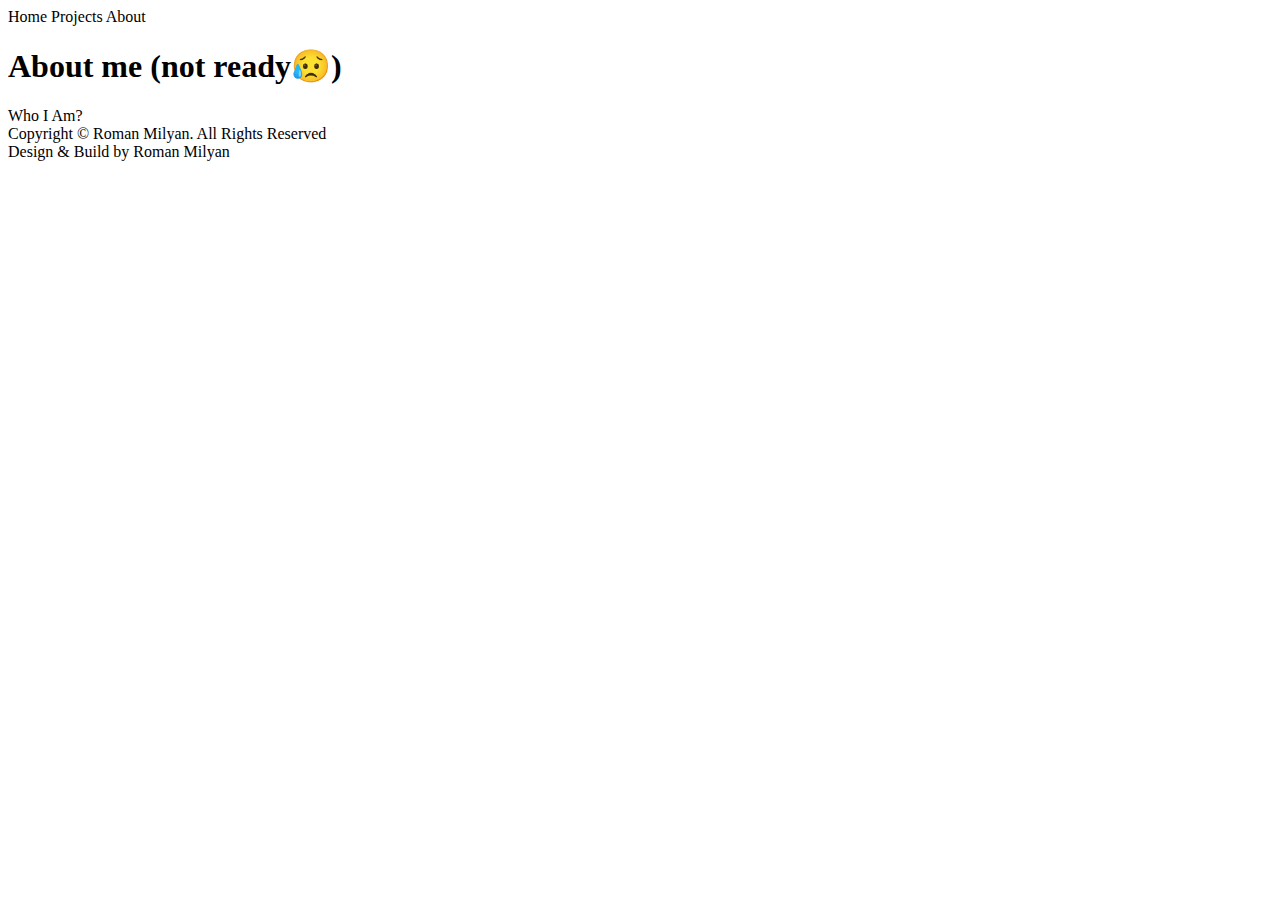
==== about/index.html @ 4f92d5f6 "Create index.html" ====
<!DOCTYPE html>
<html lang="en">
<head>
    <meta charset="UTF-8">
    <meta http-equiv="X-UA-Compatible" content="IE=edge">
    <link rel="preconnect" href="https://fonts.googleapis.com">
    <link rel="preconnect" href="https://fonts.gstatic.com" crossorigin>
    <link href="https://fonts.googleapis.com/css2?family=Montserrat:wght@600&display=swap" rel="stylesheet">
    <title>Roman Milyan`s - Web Developer Portfolio - Home</title>
    <link rel="stylesheet" href="style.css">
</head>
<body>
    <header class="header">
        <div class="header_btnrow">
        <span class="header_btn" id="header_home">Home</span>
        <span class="header_btn" id="header_projects">Projects</span>
        <span class="header_btn_selected" id="header_about">About</span>
    </div>
    </header>
    <div class="pg1">
        <h1 class="page_title">About me (not ready😥)</h1>
        <div class="left_textblock">
            <div class="textblock_title">Who I Am?</div>
        </div>
    <div class="copyright_block">
        <div class="copyright">Copyright © Roman Milyan. All Rights Reserved</div>
        <div class="copyright">Design & Build by Roman Milyan</div>
    </div>
</div>
    <script src="script.js"></script>
</body>
</html>
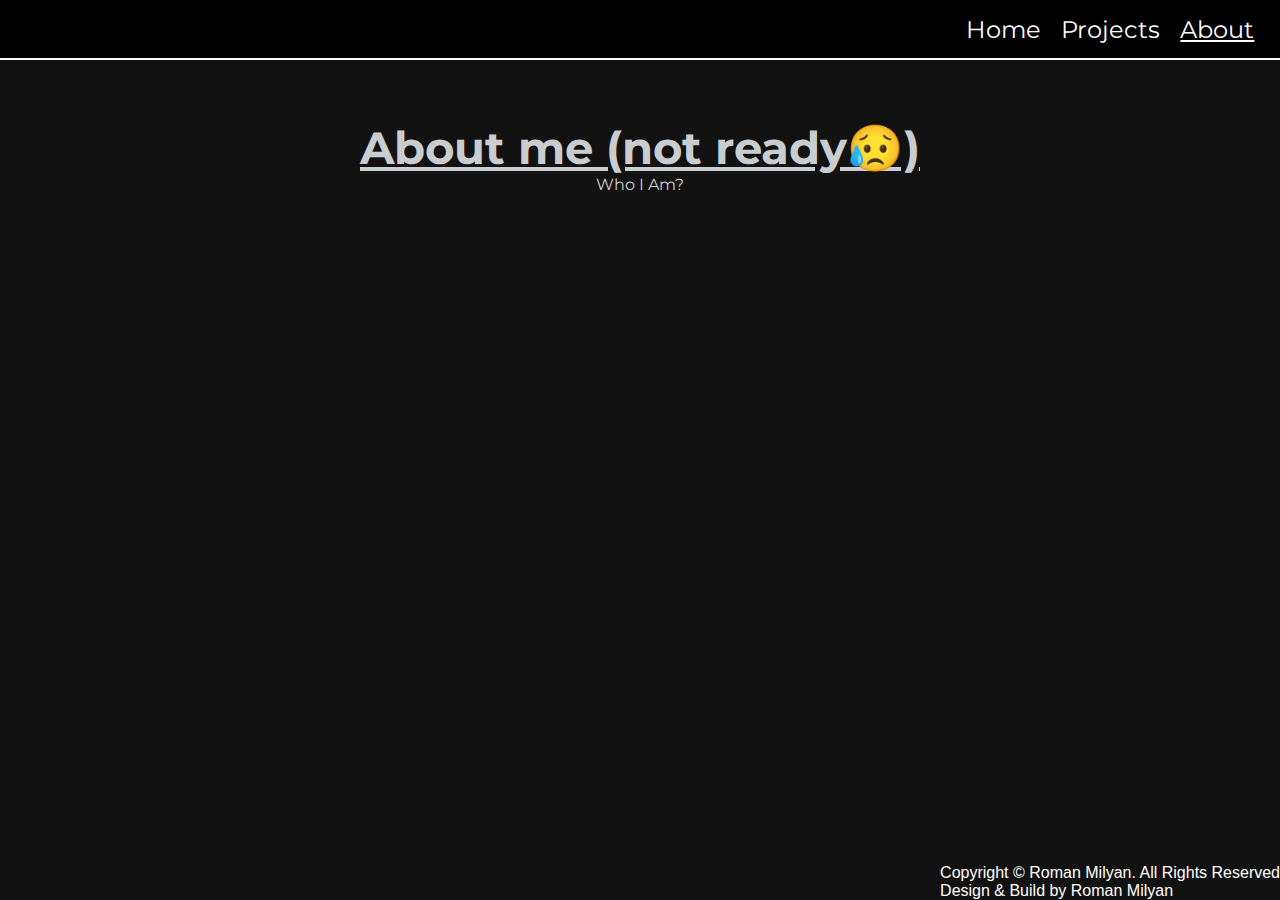
==== commit 5805ea33: "Add files via upload" ====
--- a/about/index.html
+++ b/about/index.html
@@ -1,32 +1,32 @@
-<!DOCTYPE html>
-<html lang="en">
-<head>
-    <meta charset="UTF-8">
-    <meta http-equiv="X-UA-Compatible" content="IE=edge">
-    <link rel="preconnect" href="https://fonts.googleapis.com">
-    <link rel="preconnect" href="https://fonts.gstatic.com" crossorigin>
-    <link href="https://fonts.googleapis.com/css2?family=Montserrat:wght@600&display=swap" rel="stylesheet">
-    <title>Roman Milyan`s - Web Developer Portfolio - Home</title>
-    <link rel="stylesheet" href="style.css">
-</head>
-<body>
-    <header class="header">
-        <div class="header_btnrow">
-        <span class="header_btn" id="header_home">Home</span>
-        <span class="header_btn" id="header_projects">Projects</span>
-        <span class="header_btn_selected" id="header_about">About</span>
-    </div>
-    </header>
-    <div class="pg1">
-        <h1 class="page_title">About me (not ready😥)</h1>
-        <div class="left_textblock">
-            <div class="textblock_title">Who I Am?</div>
-        </div>
-    <div class="copyright_block">
-        <div class="copyright">Copyright © Roman Milyan. All Rights Reserved</div>
-        <div class="copyright">Design & Build by Roman Milyan</div>
-    </div>
-</div>
-    <script src="script.js"></script>
-</body>
-</html>
+<!DOCTYPE html>
+<html lang="en">
+<head>
+    <meta charset="UTF-8">
+    <meta http-equiv="X-UA-Compatible" content="IE=edge">
+    <link rel="preconnect" href="https://fonts.googleapis.com">
+    <link rel="preconnect" href="https://fonts.gstatic.com" crossorigin>
+    <link href="https://fonts.googleapis.com/css2?family=Montserrat:wght@600&display=swap" rel="stylesheet">
+    <title>Roman Milyan`s - Web Developer Portfolio - Home</title>
+    <link rel="stylesheet" href="style.css">
+</head>
+<body>
+    <header class="header">
+        <div class="header_btnrow">
+        <span class="header_btn" id="header_home">Home</span>
+        <span class="header_btn" id="header_projects">Projects</span>
+        <span class="header_btn_selected" id="header_about">About</span>
+    </div>
+    </header>
+    <div class="pg1">
+        <h1 class="page_title">About me (not ready😥)</h1>
+        <div class="left_textblock">
+            <div class="textblock_title">Who I Am?</div>
+        </div>
+    <div class="copyright_block">
+        <div class="copyright">Copyright © Roman Milyan. All Rights Reserved</div>
+        <div class="copyright">Design & Build by Roman Milyan</div>
+    </div>
+</div>
+    <script src="script.js"></script>
+</body>
+</html>--- a/about/style.css
+++ b/about/style.css
@@ -0,0 +1,80 @@
+*{
+    margin: 0;
+    padding: 0;
+    box-sizing: border-box;
+}
+body{
+    background-color: #131212;
+}
+.pg1{
+    width: 100%;
+    height: 100vh;
+    display: flex;
+    align-items: center;
+    flex-direction: column;
+}
+.header{
+    width: 100%;
+    height: 60px;
+    background-color: black;
+    position: fixed;
+    border-bottom: #fff 2px solid;
+}
+
+.header_btn_selected{
+    color: #fff;
+    margin-left: 20px;
+    cursor: default;
+    user-select: none;
+    text-decoration: underline;
+}
+.header_btn{
+    color: #fff;
+    margin-left: 20px;
+    cursor: pointer;
+    user-select: none;
+    transition: 0.5s;
+}
+.header_btn:hover{
+    text-decoration: underline;
+}
+.header_btnrow{
+    float: right;
+    font-size: 18pt;
+    font-family: Montserrat;
+    height: 100%;
+    display:flex;
+    align-items: center;
+    margin-right: 2%;
+}
+.copyright{
+    color: #fff;
+    font-family: 'Segoe UI', Tahoma, Geneva, Verdana, sans-serif;
+    user-select: none;
+}
+.underline{
+    text-decoration: underline;
+}
+.copyright_block{
+    position: absolute;
+    bottom: 0;
+    right: 0;
+}
+
+
+.page_title{
+    color: #c9cdd0;
+    font-family: Montserrat;
+    font-size: 34pt;
+    text-decoration: underline;
+    position: relative;
+    margin-top: 120px;
+}
+.textblock_title{
+    font-family: Montserrat;
+    color: #c9cdd0;
+
+}
+.left_textblock{
+    
+}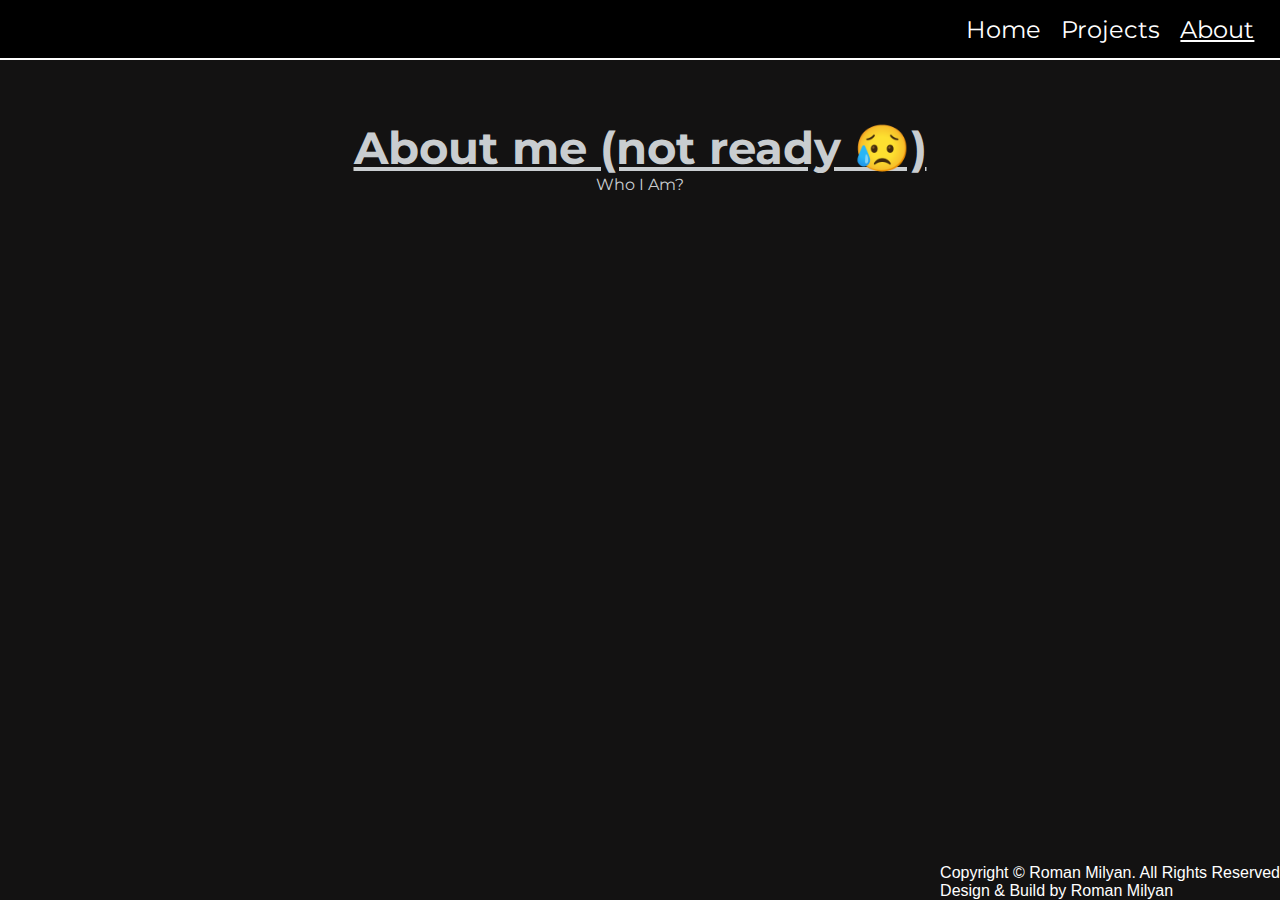
==== commit ced3a67e: "Portfolio - Page about me" ====
--- a/about/index.html
+++ b/about/index.html
@@ -18,7 +18,7 @@
     </div>
     </header>
     <div class="pg1">
-        <h1 class="page_title">About me (not ready😥)</h1>
+        <h1 class="page_title">About me (not ready 😥)</h1>
         <div class="left_textblock">
             <div class="textblock_title">Who I Am?</div>
         </div>
@@ -29,4 +29,4 @@
 </div>
     <script src="script.js"></script>
 </body>
-</html>+</html>
